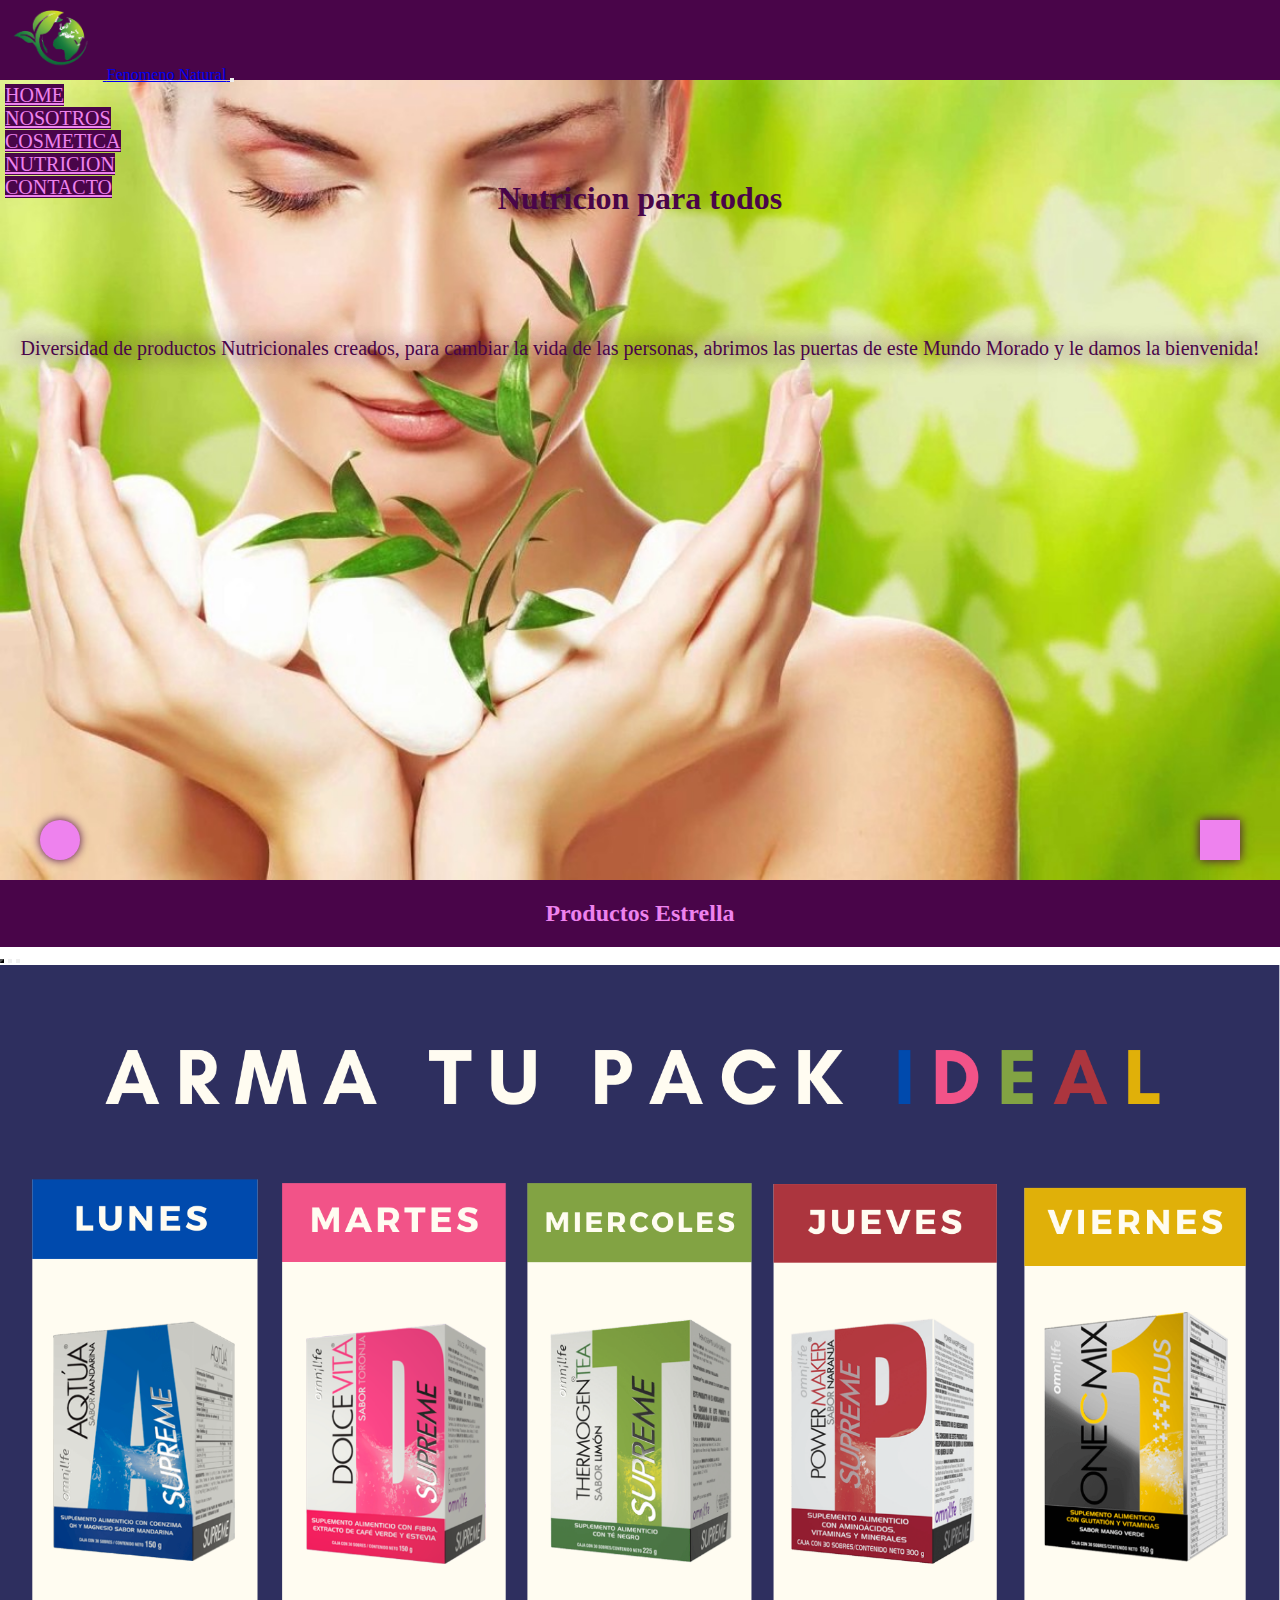
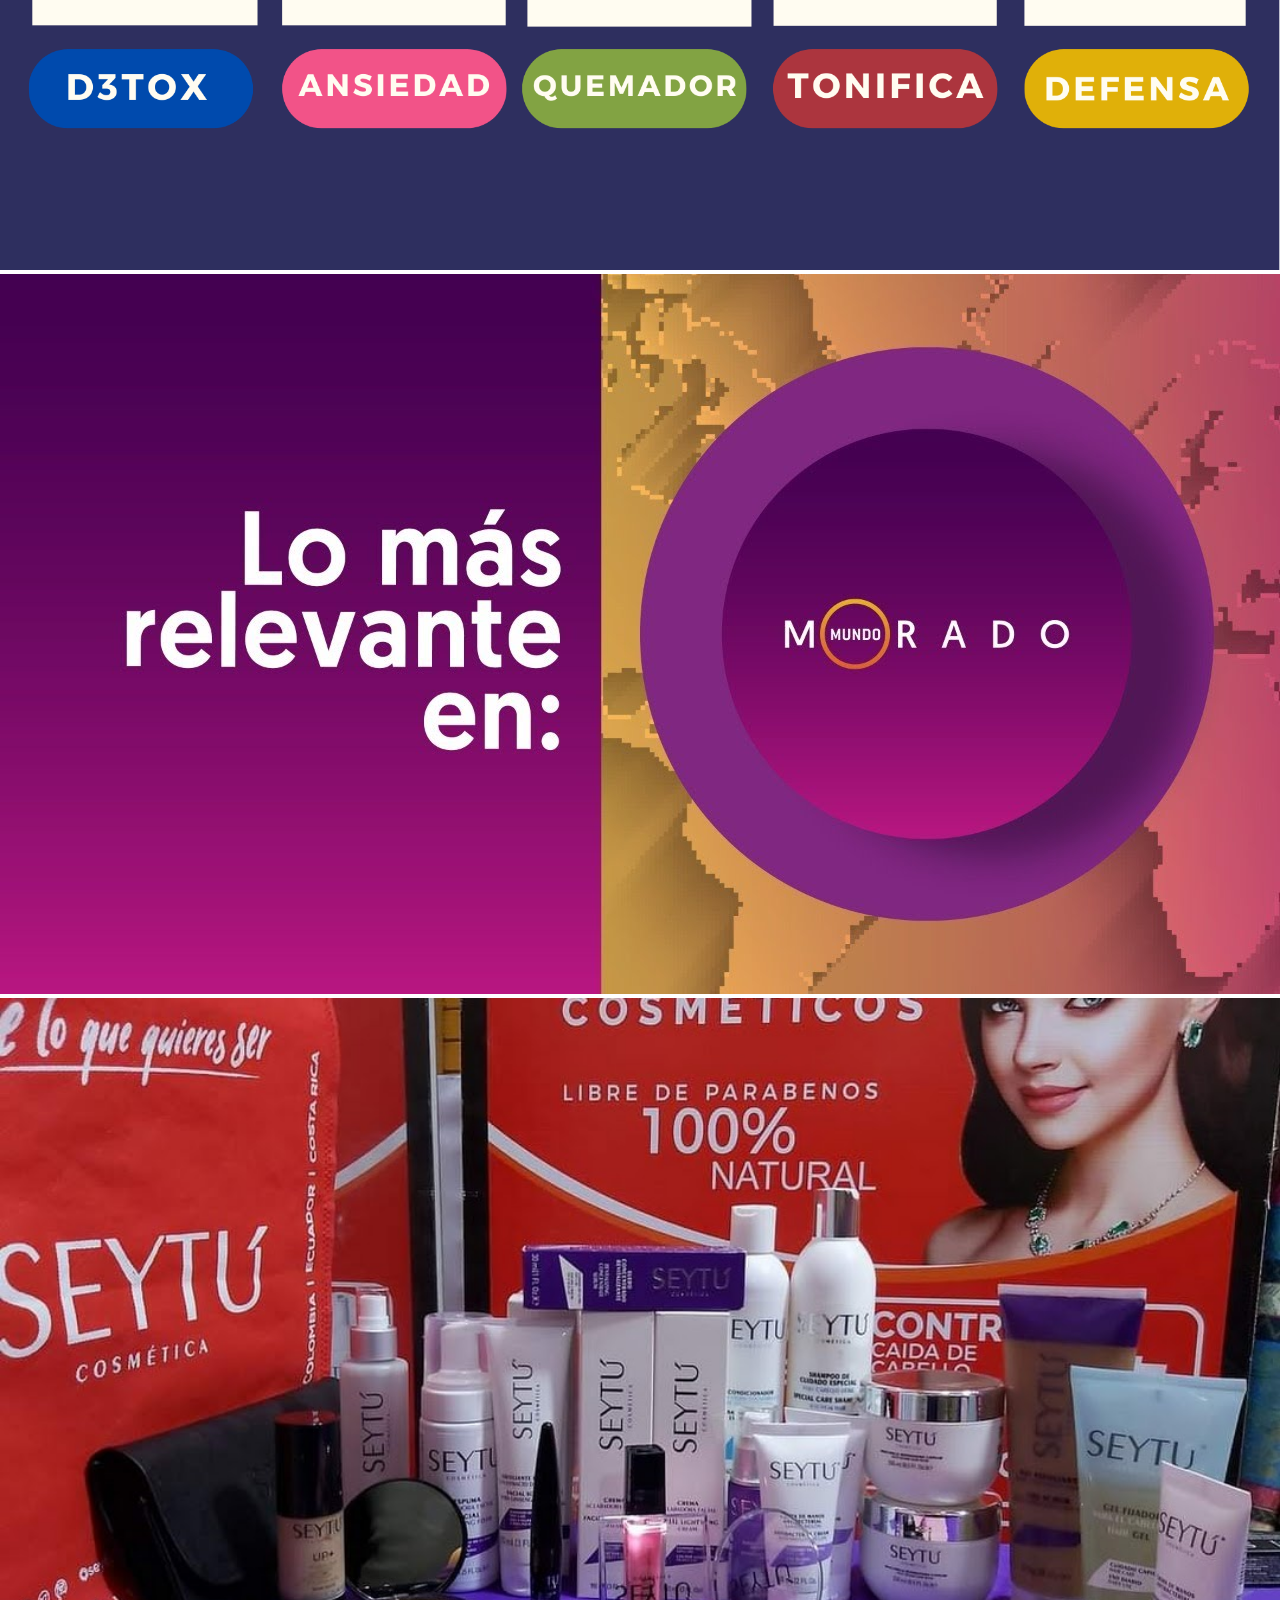
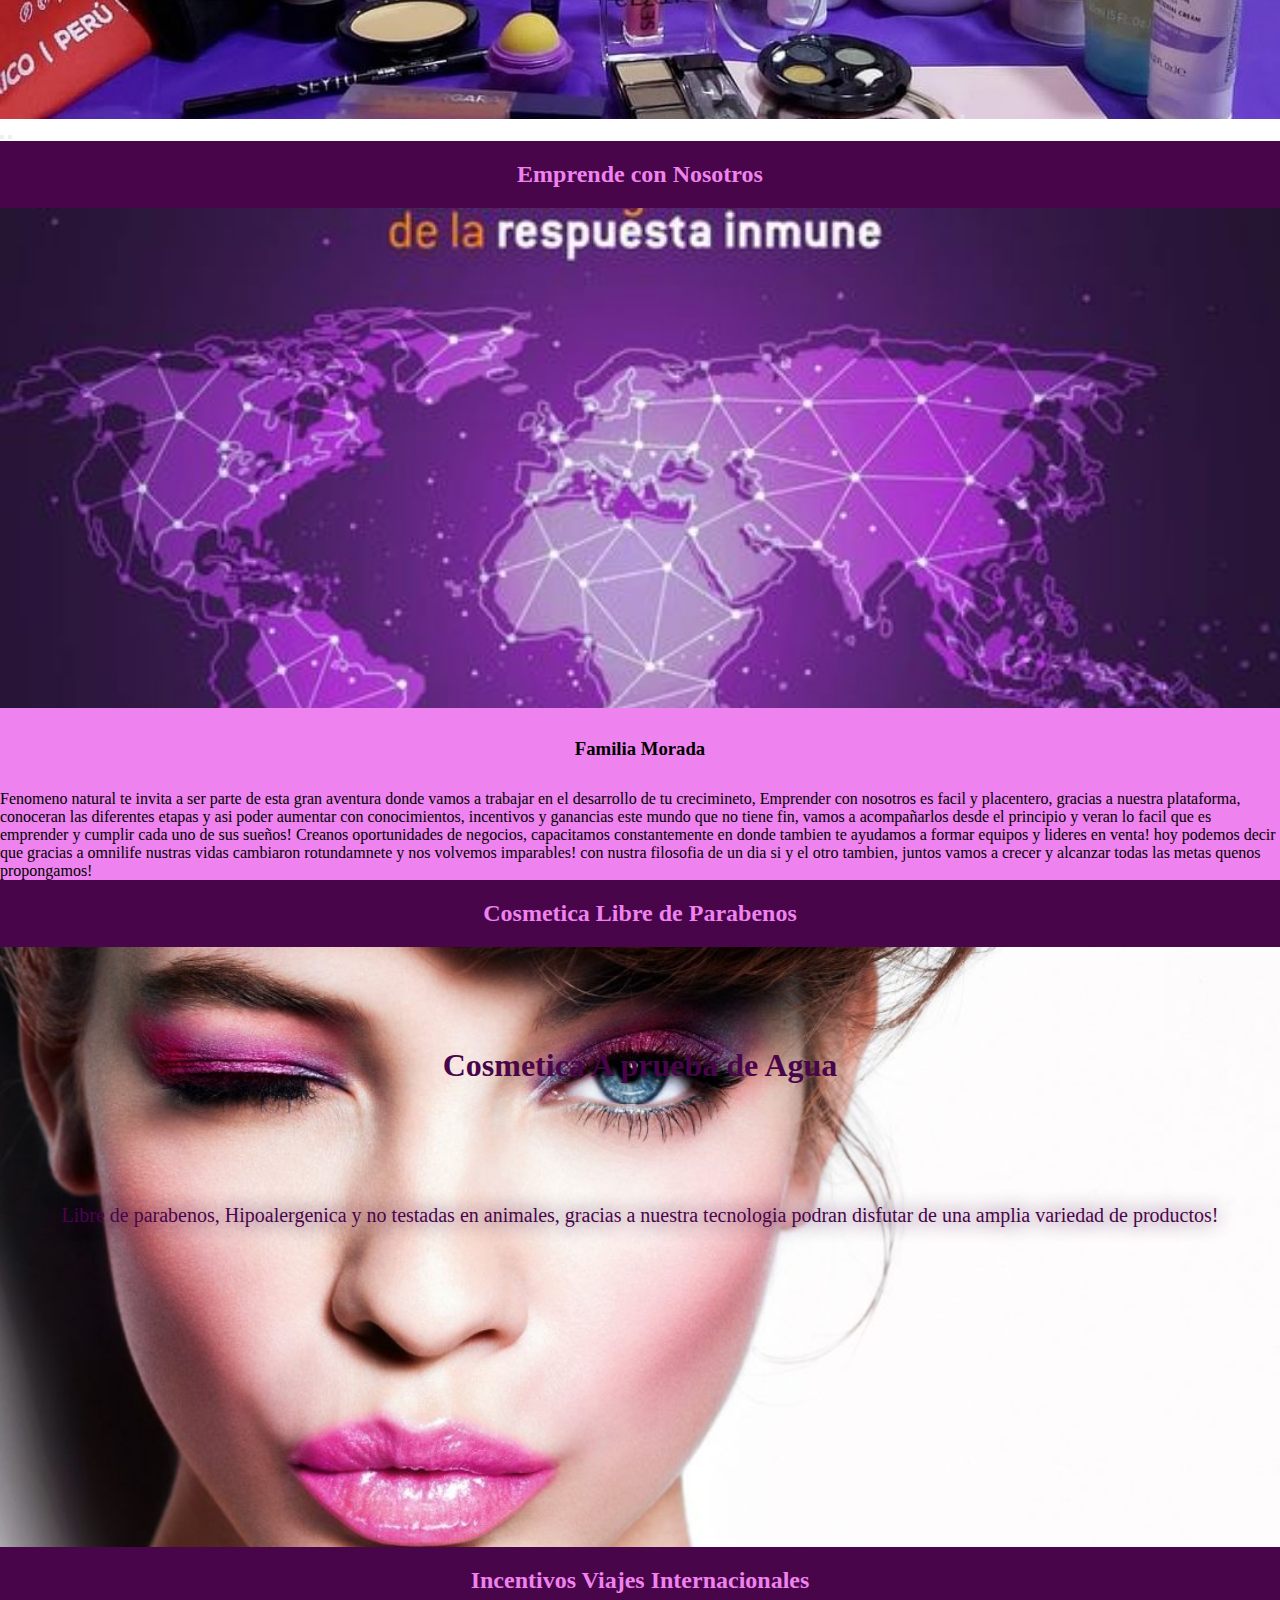
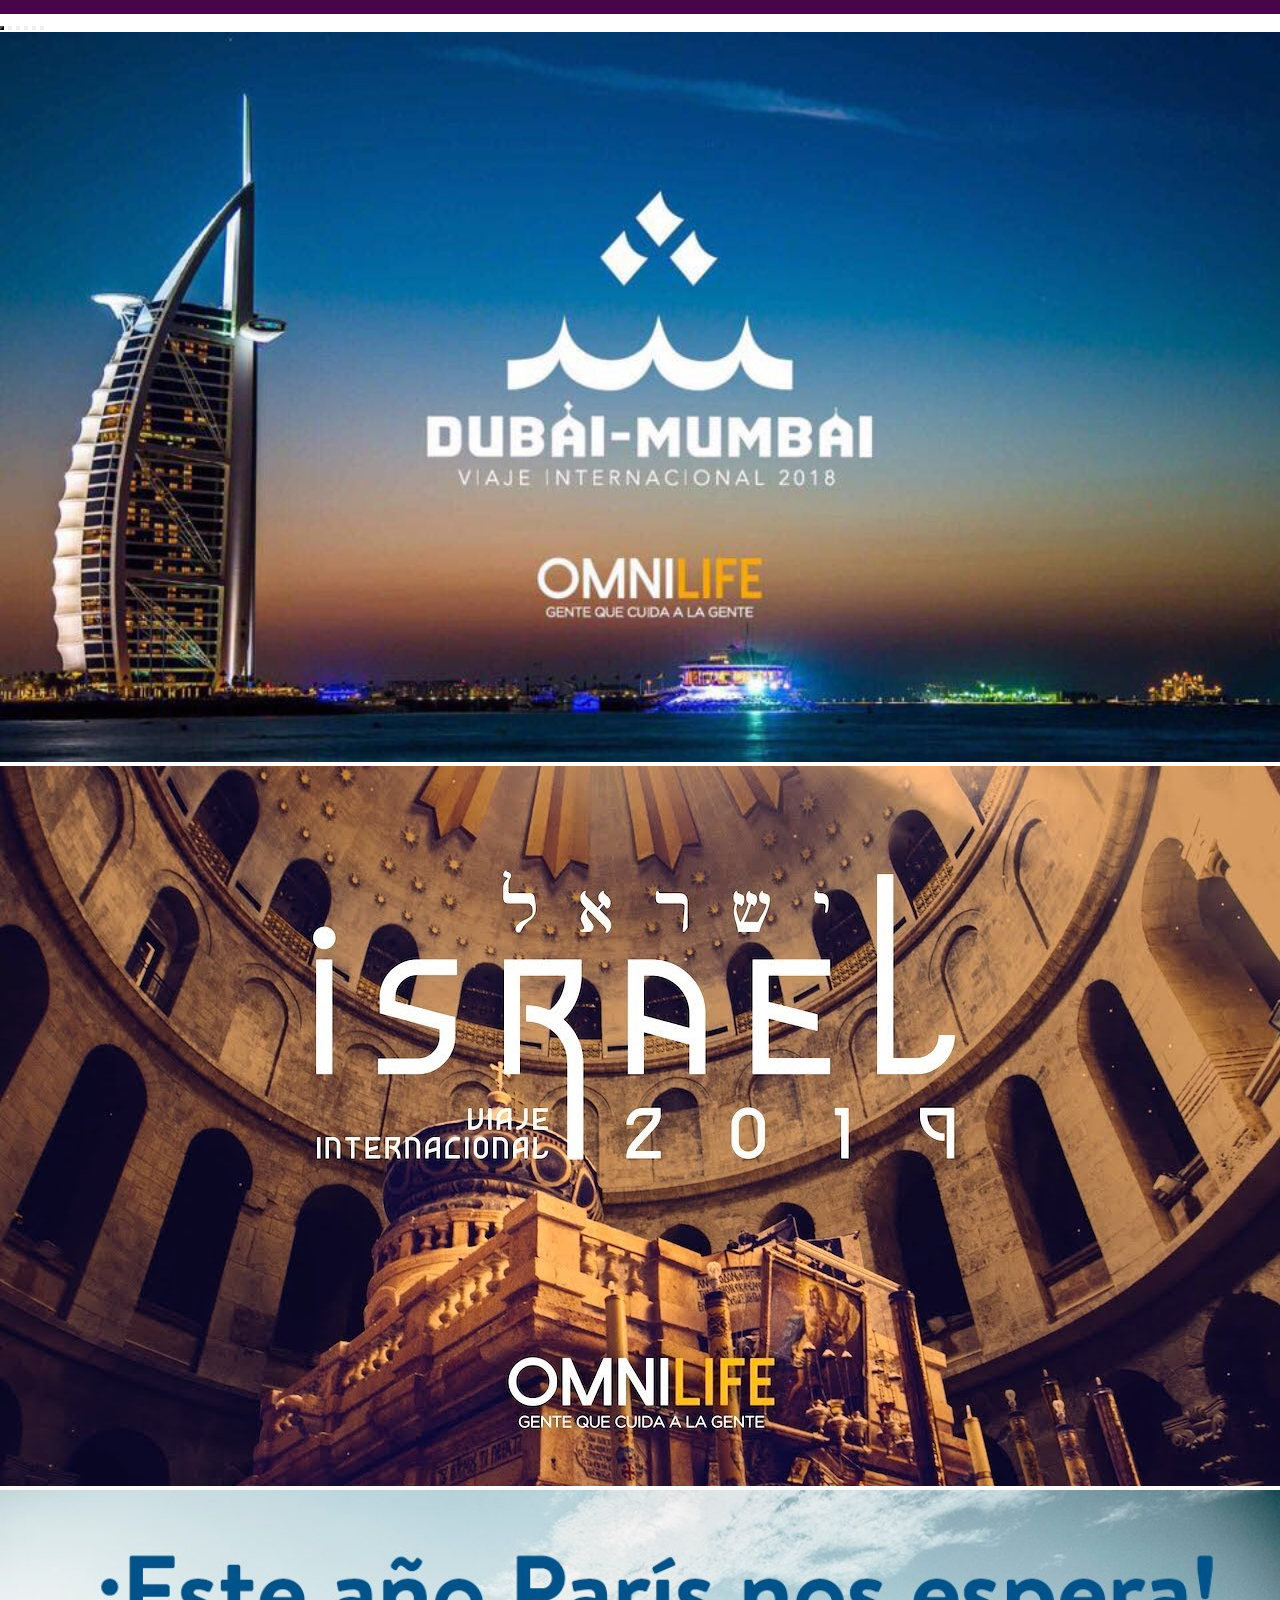
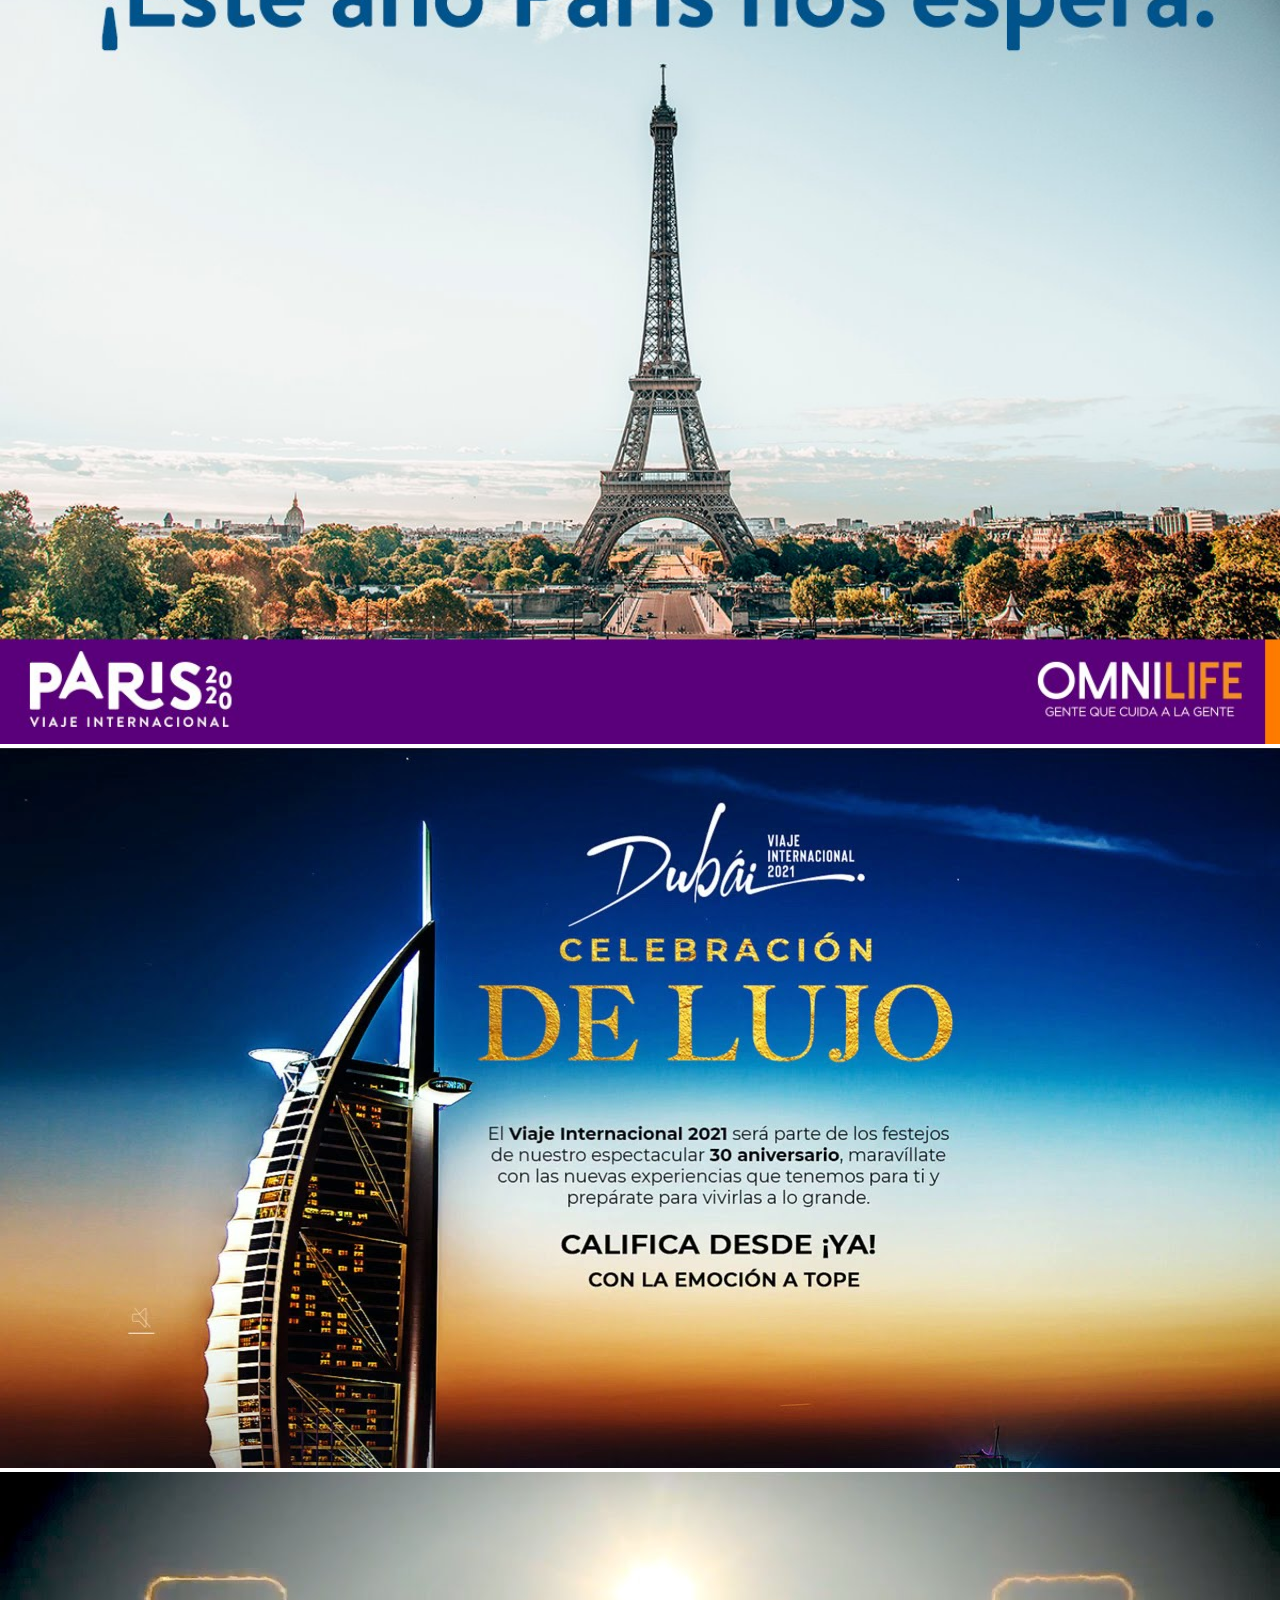
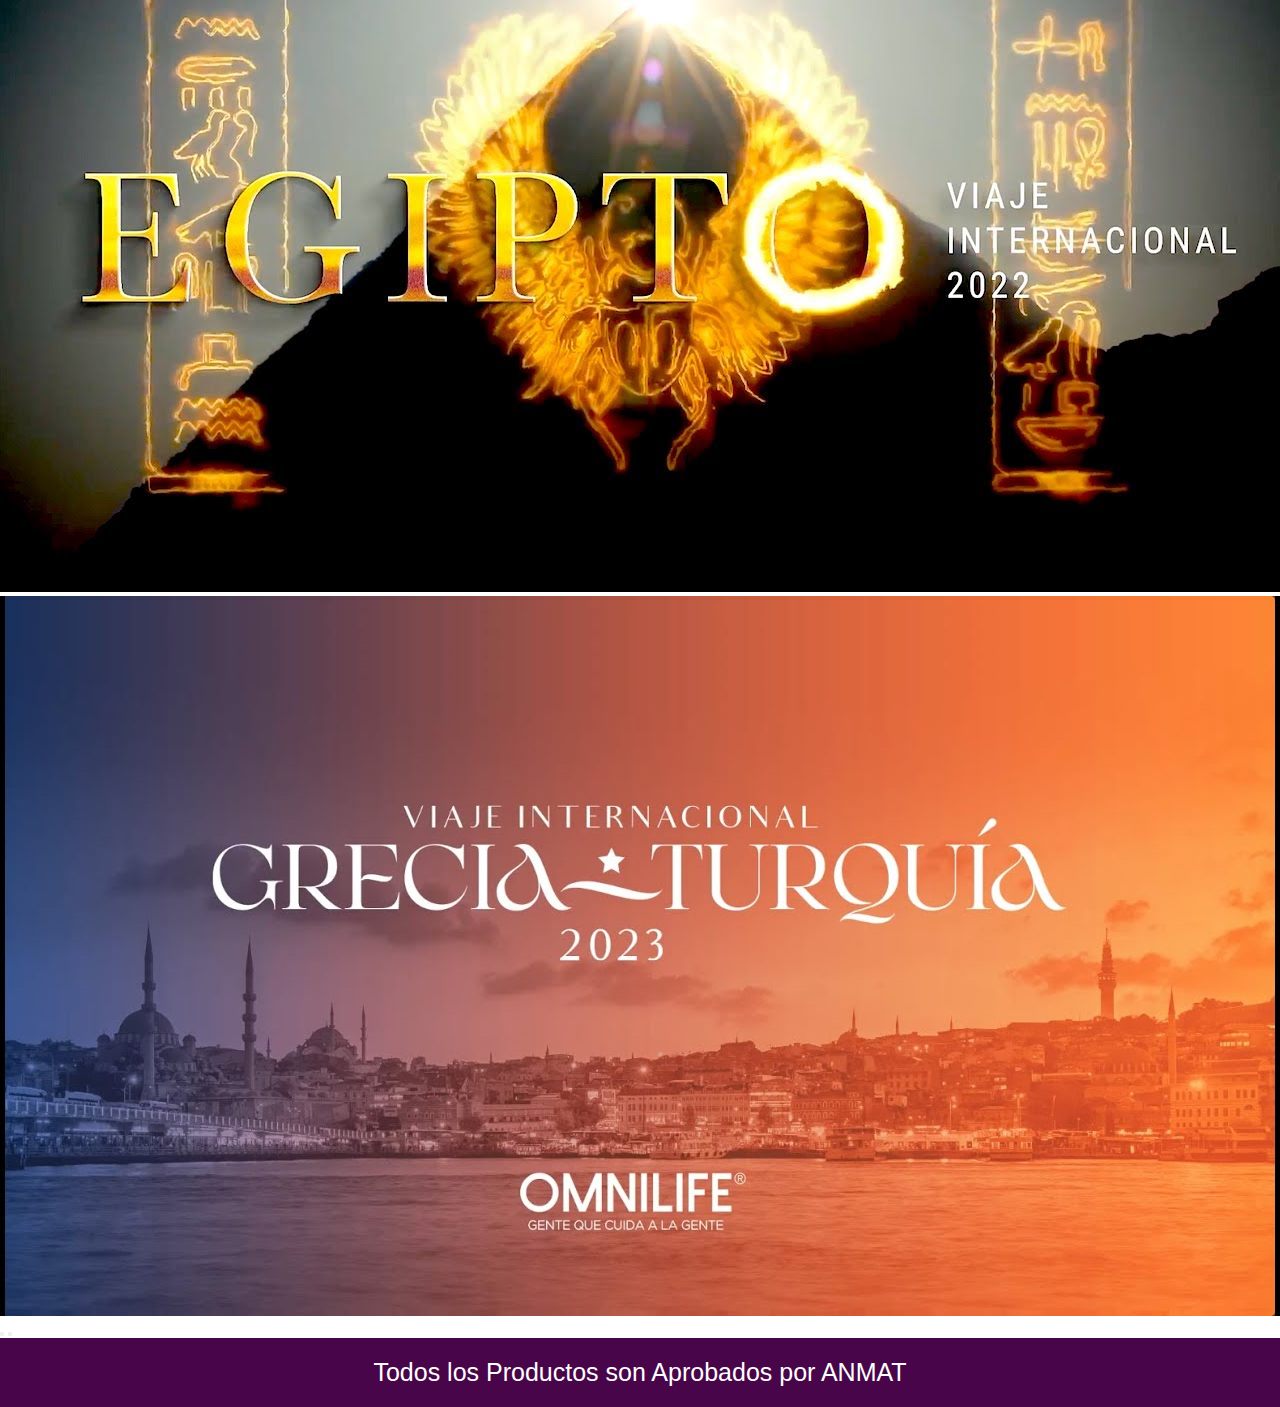
==== index.html @ 10ca6635 "creo mi primera version para la tercer entrega" ====
<!DOCTYPE html>
<html lang="es">
<head>
    <meta charset="UTF-8">
    <meta name="viewport" content="width=device-width, initial-scale=1.0">
    <link rel="shortcut icon" href="img/mundo fn.png" type="image/x-icon">
    <link rel="stylesheet" href="https://cdnjs.cloudflare.com/ajax/libs/font-awesome/6.4.2/css/all.min.css" integrity="sha512-z3gLpd7yknf1YoNbCzqRKc4qyor8gaKU1qmn+CShxbuBusANI9QpRohGBreCFkKxLhei6S9CQXFEbbKuqLg0DA==" crossorigin="anonymous" referrerpolicy="no-referrer" />
    <link href="https://cdn.jsdelivr.net/npm/bootstrap@5.1.3/dist/css/bootstrap.min.css" rel="stylesheet" integrity="sha384-1BmE4kWBq78iYhFldvKuhfTAU6auU8tT94WrHftjDbrCEXSU1oBoqyl2QvZ6jIW3" crossorigin="anonymous">
    <link rel="stylesheet" href="estilos.css">
    <title>Fenomeno Natural</title> 
</head>

<body>
    <nav class="navbar navbar-expand-sm navbar-dark">
        <div class="container-fluid">
              <a class="navbar-brand" href="#">
                <img src="img/mundo fn.png" alt="verde"   
                class="img-navbar">
                <span>Fenomeno Natural</span>
              </a>  
              <button class="navbar-toggler" type="button" 
              data-bs-toggle="collapse" 
              data-bs-target="#collapsibleNavbar">
                <span class="navbar-toggler-icon"></span>
              </button>
              <div class="collapse navbar-collapse
              justify-content-end" id="collapsibleNavbar">
                <ul class="navbar-nav">
                  <li class="nav-item">
                    <a class="nav-link" href="#">Home</a>
                  </li>
                  <li class="nav-item">
                    <a class="nav-link" href="pages/nosotros.html">Nosotros</a>
                  </li>
                  <li class="nav-item">
                    <a class="nav-link" href="pages/cosmetica.html">Cosmetica</a>
                  </li>
                  <li class="nav-item">
                    <a class="nav-link" href="pages/nutricion.html">Nutricion</a>
                  </li>
                  <li class="nav-item">
                    <a class="nav-link" href="pages/contacto.html">Contacto</a>
                  </li>
                </ul>
              </div>
              <div class="carrito">
                <i class="fa-solid fa-cart-arrow-down"></i>
              </div>
        </div>
    </nav> 

          <div class="jumbotron p-5 rounded">
            <h1>Nutricion para todos</h1>
            <p>Diversidad de productos Nutricionales creados, para cambiar la vida de las personas, abrimos las puertas de este Mundo Morado y le damos la bienvenida! </p>
          </div>

          <h2>Productos Estrella</h2>

    <div class="sec">
      <!-- Carousel -->
    <div id="demo" class="carousel slide" data-bs-ride="carousel">

            <!-- Indicators/dots -->
    <div class="carousel-indicators">
      <button type="button" data-bs-target="#demo" data-bs-slide-to="0" class="active"></button>
      <button type="button" data-bs-target="#demo" data-bs-slide-to="1"></button>
      <button type="button" data-bs-target="#demo" data-bs-slide-to="2"></button>
    </div>

  <!-- The slideshow/carousel -->
  <div class="carousel-inner">
    <div class="carousel-item active">
      <img src="/img/arma tu pack ideal.png" alt="Natural" class="d-block w-100">
    </div>
    <div class="carousel-item">
      <img src="/img/lo mas relevante morado.jpg" alt="Cosmetica" class="d-block w-100">
    </div>
    <div class="carousel-item">
      <img src="/img/productos de cosmetica.jpg" alt="libre" class="d-block w-100">
    </div>
  </div>

  <!-- Left and right controls/icons -->
  <button class="carousel-control-prev" type="button" data-bs-target="#demo" data-bs-slide="prev">
    <span class="carousel-control-prev-icon"></span>
  </button>
  <button class="carousel-control-next" type="button" data-bs-target="#demo" data-bs-slide="next">
    <span class="carousel-control-next-icon"></span>
  </button>
</div>

  <h2>Emprende con Nosotros</h2>
          
          <div class="container-fluid">
            <div class="row">
              <div class="nleft col-sm-6"></div>
              <div class="nright col-sm-6">
                <h3>Familia Morada</h3>
                <p>Fenomeno natural te invita a ser parte de esta gran aventura donde vamos a trabajar en el desarrollo de tu crecimineto, Emprender con nosotros es facil y placentero, gracias a nuestra plataforma, conoceran las diferentes etapas y asi poder aumentar con conocimientos, incentivos y ganancias este mundo que no tiene fin, vamos a acompañarlos desde el principio y veran lo facil que es emprender y cumplir cada uno de sus sueños! Creanos oportunidades de negocios, capacitamos constantemente en donde tambien te ayudamos a formar equipos y lideres en venta! hoy podemos decir que gracias a omnilife nustras vidas cambiaron rotundamnete y nos volvemos imparables! con nustra filosofia de un dia si y el otro tambien, juntos vamos a crecer y alcanzar todas las metas quenos propongamos! </p>
              </div>
            </div>
          </div>

          <h2>Cosmetica Libre de Parabenos</h2>

          <div class="jumbotron0 p-5 rounded">
            <h1>Cosmetica A prueba de Agua</h1>
            <p>Libre de parabenos, Hipoalergenica y no testadas en animales, gracias a nuestra tecnologia podran disfutar de una amplia variedad de productos!</p>
          </div>

          <h2>Incentivos Viajes Internacionales</h2>

          <div class="sec1">
            <!-- Carousel -->
          <div id="demo" class="carousel slide" data-bs-ride="carousel">
      
                  <!-- Indicators/dots -->
          <div class="carousel-indicators">
            <button type="button" data-bs-target="#demo" data-bs-slide-to="0" class="active"></button>
            <button type="button" data-bs-target="#demo" data-bs-slide-to="1"></button>
            <button type="button" data-bs-target="#demo" data-bs-slide-to="2"></button>
            <button type="button" data-bs-target="#demo" data-bs-slide-to="3"></button>
            <button type="button" data-bs-target="#demo" data-bs-slide-to="4"></button>
            <button type="button" data-bs-target="#demo" data-bs-slide-to="5"></button>
          </div>
      
        <!-- The slideshow/carousel -->
        <div class="carousel-inner">
          <div class="carousel-item active">
            <img src="/img/numbai 2018.jpg" alt="Numbai 2018" class="d-block w-100">
          </div>
          <div class="carousel-item">
            <img src="/img/israel 2019.jpg" alt="Cosmetica" class="d-block w-100">
          </div>
          <div class="carousel-item">
            <img src="/img/paris.jpg" alt="libre" class="d-block w-100">
          </div>
          <div class="carousel-item">
            <img src="/img/dubai 2021.jpg" alt="libre" class="d-block w-100">
          </div>
          <div class="carousel-item">
            <img src="/img/egipto 2022.jpg" alt="libre" class="d-block w-100">
          </div>
          <div class="carousel-item">
            <img src="/img/grecia turquia 2023.jpg" alt="Numbai 2018" class="d-block w-100">
        </div>
      
        <!-- Left and right controls/icons -->
        <button class="carousel-control-prev" type="button" data-bs-target="#demo" data-bs-slide="prev">
          <span class="carousel-control-prev-icon"></span>
        </button>
        <button class="carousel-control-next" type="button" data-bs-target="#demo" data-bs-slide="next">
          <span class="carousel-control-next-icon"></span>
        </button>
      </div>

          <footer class="container-fluid">
            <div class="row">
              <div class="col-sm-12">
                <p>Todos los Productos son Aprobados por ANMAT</p>
                <a href=""><i class="fa-brands fa-facebook"></i></a>
                <a href=""><i class="fa-brands fa-instagram"></i></a>
                <a href=""><i class="fa-brands fa-twitter"></i></a>
              </div>
            </div>
          </footer>

        <a class="what" href="">
            <i class="fa-brands fa-whatsapp"></i>
        </a>
    
        <a href="#" class="subir">
            <i class="fa-solid fa-chevron-up"></i>
        </a>


    <script src="https://cdn.jsdelivr.net/npm/@popperjs/core@2.10.2/dist/umd/popper.min.js" integrity="sha384-7+zCNj/IqJ95wo16oMtfsKbZ9ccEh31eOz1HGyDuCQ6wgnyJNSYdrPa03rtR1zdB" crossorigin="anonymous"></script>
      <script src="https://cdn.jsdelivr.net/npm/bootstrap@5.1.3/dist/js/bootstrap.min.js" integrity="sha384-QJHtvGhmr9XOIpI6YVutG+2QOK9T+ZnN4kzFN1RtK3zEFEIsxhlmWl5/YESvpZ13" crossorigin="anonymous">
    </script>

</body>
</html>
---- estilos.css ----
* {
  margin: 0;
  padding: 0;
  box-sizing: border-box;
}

.navbar {
  height: 80px;
  background-color: rgb(73, 5, 73);
}

.img-navbar {
  height: 80px;
}

.nav-link {
  background-color: rgb(73, 5, 73);
  font-size: 20px !important;
  text-transform: uppercase !important;
  margin-left: 5px !important;
  color: violet !important;
}

.nav-link:hover {
  color: rgb(12, 197, 12) !important;
}

.toggler-icon {
  background-color: yellowgreen;
}

.carrito i {
  color: rgb(12, 197, 12);
}

.jumbotron {
  background-image: url(img/fondo\ de\ pagina\ web.jpg);
  background-size: cover;
  height: 800px;
}

.jumbotron p {
  color: rgb(73, 5, 73);
  font-size: 20px;
  text-shadow: 0 0 20px;
  text-align: center;
}

.carousel-inner img {
  width: 100%;
  height: 100%;
}

.sec {
  width: 100%;
}

.carousel-indicators li {
  width: 20px;
  height: 20px;
  background-color: #999;
  border: 1px solid #ccc;
  border-radius: 50%;
  margin: 0 5px;
  cursor: pointer;
  transition: background-color 0.3s ease;
}

.carousel-indicators .active {
  background-color: violet;
}

.carousel-indicators li:hover {
  background-color: #0056b3;
}

.carousel-control-prev-icon:hover {
  transform: scale(2);
  transition: all 0.5s;
}

.carousel-control-next-icon:hover {
  transform: scale(2);
  transition: all 0.5s;
}

.jumbotron0 {
  background-image: url(img/portada\ home2.jpg);
  background-position: center;
  background-size: cover;
  height: 600px;
}

.jumbotron0 p {
  color: rgb(73, 5, 73);
  font-size: 20px;
  text-shadow: 0 0 20px;
  text-align: center;
}

.jumbotron1 {
  background-image: url(img/portada\ nosotros.jpg);
  background-position: center;
  background-size: cover;
  height: 800px;
}

.jumbotron1 p {
  color: violet;
  font-size: 20px;
  text-shadow: 0 0 20px;
  text-align: center;
}

.jumbotron2 {
  background-image: url(img/portada\ cosmetica.jpg);
  background-position: center;
  background-size: cover;
  height: 800px;
}

.jumbotron2 h1 {
  color: cornsilk;
}

.jumbotron2 p {
  color: violet;
  font-size: 20px;
  text-shadow: 0 0 20px;
  text-align: center;
  justify-content: center;
}

.card-container {
  display: flex;
  flex-wrap: wrap;
  align-items: center;
  justify-content: center;
  height: 100%;
  background-color: violet;
}

.card {
  background-color: transparent;
  position: relative;
  width: 300px;
  height: 350px;
  margin: 20px;
  cursor: pointer;
  perspective: 1000px;
}

.card .face {
  position: absolute;
  width: 100%;
  height: 100%;
  backface-visibility: hidden;
  border-radius: 10px;
  overflow: hidden;
  transition: 0.8s;
}

.card .front {
  transform: perspective(600px) rotateY(0deg);
  box-shadow: 0 10px 10px rgb(73, 5, 73);
}

.card .front img {
  position: absolute;
  width: 100%;
  height: 100%;
  -o-object-fit: cover;
     object-fit: cover;
}

.card .front h3 {
  position: absolute;
  bottom: 0;
  width: 100%;
  height: 45px;
  line-height: 0;
  color: violet;
  background: rgba(0, 0, 0, 0.2);
  text-align: center;
}

.card .back {
  transform: perspective(600px) rotateY(180deg);
  background: rgb(3, 35, 54);
  padding: 15px;
  color: #f3f3f3;
  display: flex;
  flex-direction: column;
  justify-content: space-between;
  text-align: center;
  box-shadow: 0 5px 10px #000;
}

.card .back .link {
  border-top: solid 1px violet;
  height: 50px;
  line-height: 50px;
}

.card .back .link a {
  color: violet;
}

.card .back h3 {
  font-size: 30px;
  margin-top: 20px;
  letter-spacing: 2px;
}

.card .back p {
  letter-spacing: 1px;
}

.card:hover .front {
  transform: perspective(600px) rotateY(180deg);
}

.card:hover .back {
  transform: perspective(600px) rotateY(360deg);
}

.jumbotron3 {
  background-image: url(img/portada\ nutricion.jpg);
  background-position: center;
  background-size: cover;
  height: 800px;
}

.jumbotron3 p {
  color: whitesmoke;
  font-size: 20px;
  text-shadow: 0 0 20px;
  text-align: center;
}

.card-container1 {
  display: flex;
  flex-wrap: wrap;
  align-items: center;
  justify-content: center;
  height: 100%;
  background-color: violet;
}

.jumbotron4 {
  background-image: url(img/portada\ contacto.jpg);
  background-position: center;
  background-size: cover;
  height: 800px;
}

.formulario {
  width: 400px;
  margin: 20px auto;
  padding: 20px;
  border: 1px solid #ccc;
  border-radius: 5px;
  background-color: #f5f5f5;
}

label {
  display: block;
  margin-bottom: 5px;
}

input[type=text],
input[type=email],
textarea {
  width: 100%;
  padding: 8px;
  margin-bottom: 10px;
  border: 1px solid #ccc;
  border-radius: 3px;
}

button[type=submit] {
  background-color: rgb(73, 5, 73);
  color: #fff;
  padding: 10px 20px;
  border: none;
  border-radius: 3px;
  cursor: pointer;
}

button[type=submit]:hover {
  background-color: violet;
}

h1 {
  color: rgb(73, 5, 73);
  text-align: center;
  margin-bottom: 20px;
  padding: 100px;
}

h2 {
  background-color: rgb(73, 5, 73);
  color: violet;
  text-align: center;
  padding: 20px;
  margin-bottom: 0;
}

h3 {
  text-align: center;
  padding: 30px;
}

.nleft {
  background-image: url(img/mundo\ morado.jpg);
  flex-wrap: wrap;
  background-position: center;
  background-size: cover;
  height: 500px;
}

.nright {
  background-color: violet;
}

footer {
  background-color: rgb(73, 5, 73);
  color: #fff;
  text-align: center;
  padding: 20px;
  width: 100%;
  font-size: 25px;
  font-family: Verdana, Geneva, Tahoma, sans-serif;
  position: absolute;
}

footer a {
  color: violet;
}

footer a:hover {
  color: rgb(12, 197, 12);
}

.redes {
  color: greenyellow;
  font-size: 50px;
  letter-spacing: 15px;
}

.what {
  height: 40px;
  width: 40px;
  background-color: violet;
  color: rgb(73, 5, 73);
  position: fixed;
  left: 40px;
  bottom: 40px;
  text-align: center;
  font-size: 30px;
  line-height: 40px;
  box-shadow: 0 0 10px;
  border-radius: 50%;
}

.subir {
  height: 40px;
  width: 40px;
  background-color: violet;
  color: rgb(73, 5, 73);
  position: fixed;
  right: 40px;
  bottom: 40px;
  font-size: 25px;
  line-height: 40px;
  text-align: center;
  box-shadow: 0 0 10px rgb(73, 5, 73);
}

@media only screen and (min-width: 0) and (max-width: 576px) {
  .navbar-collapse {
    background-color: green;
    display: flex;
    justify-content: center !important;
  }
}/*# sourceMappingURL=estilos.css.map */
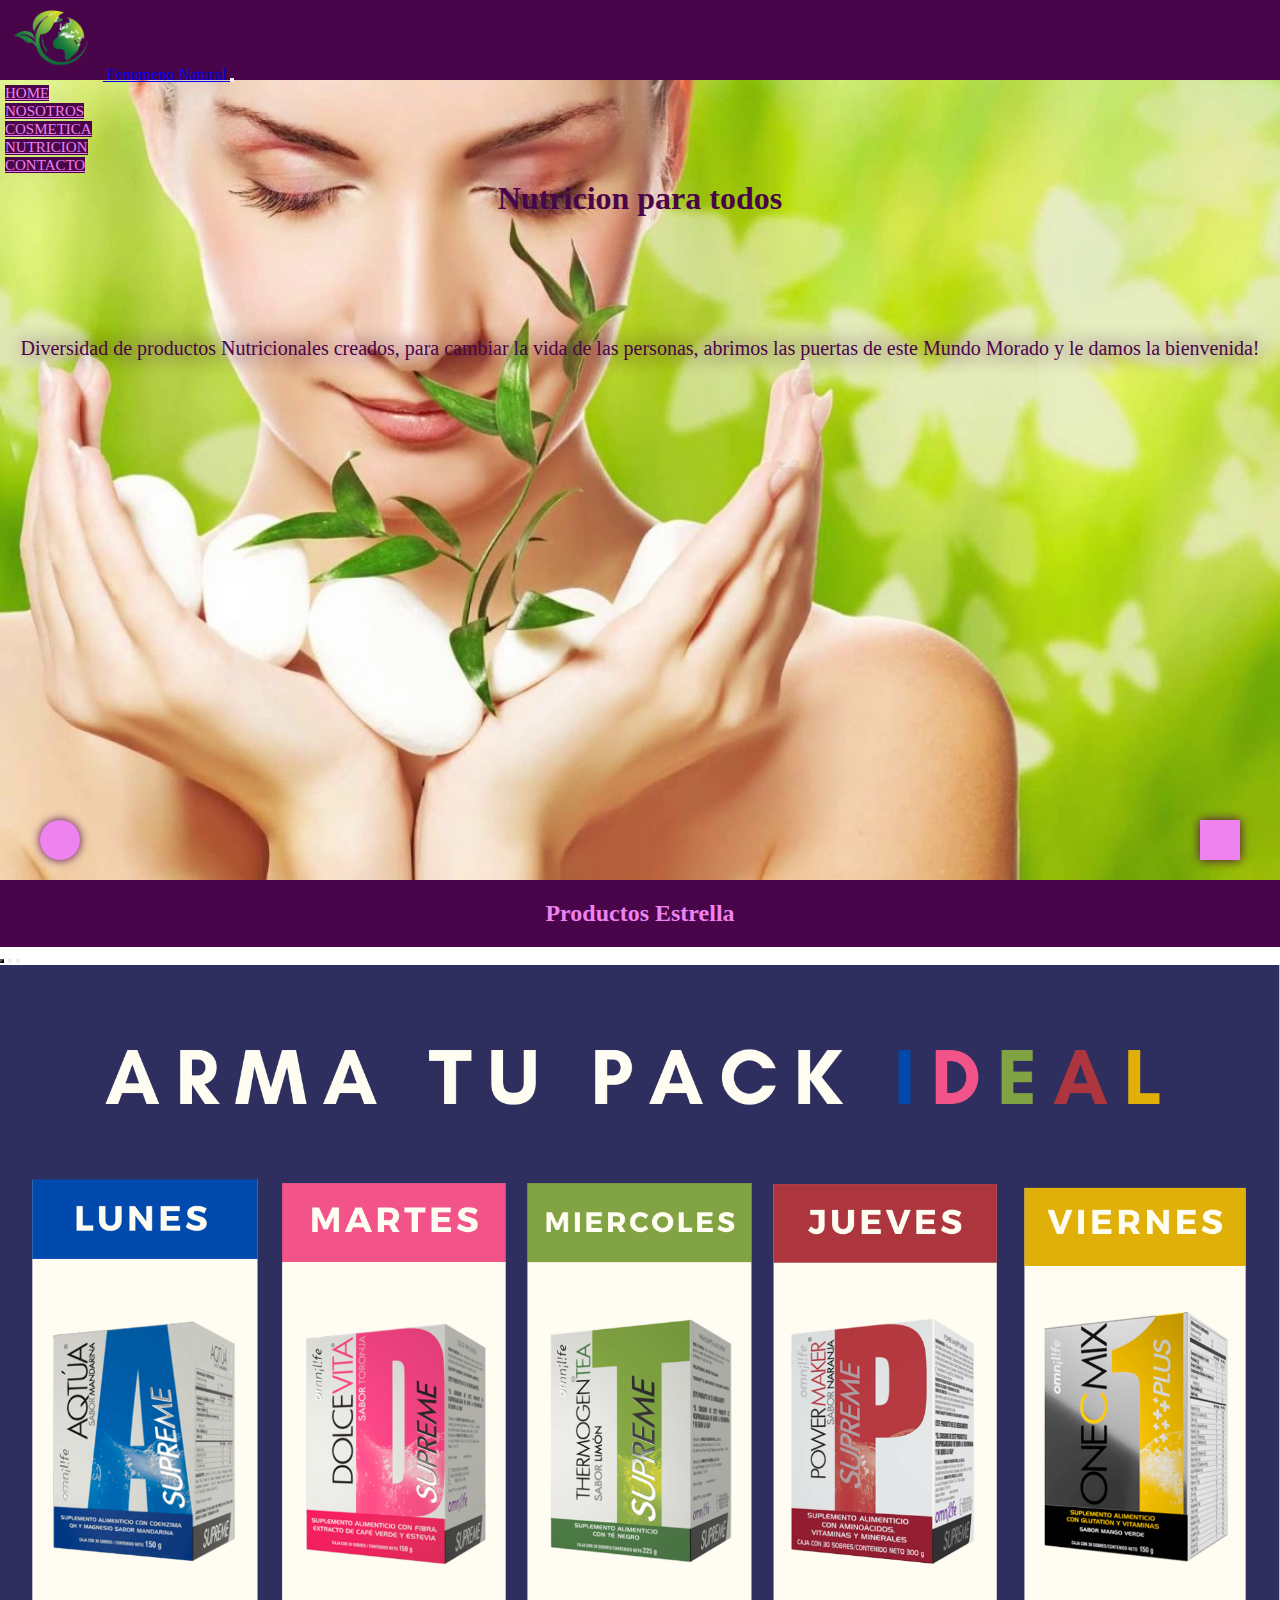
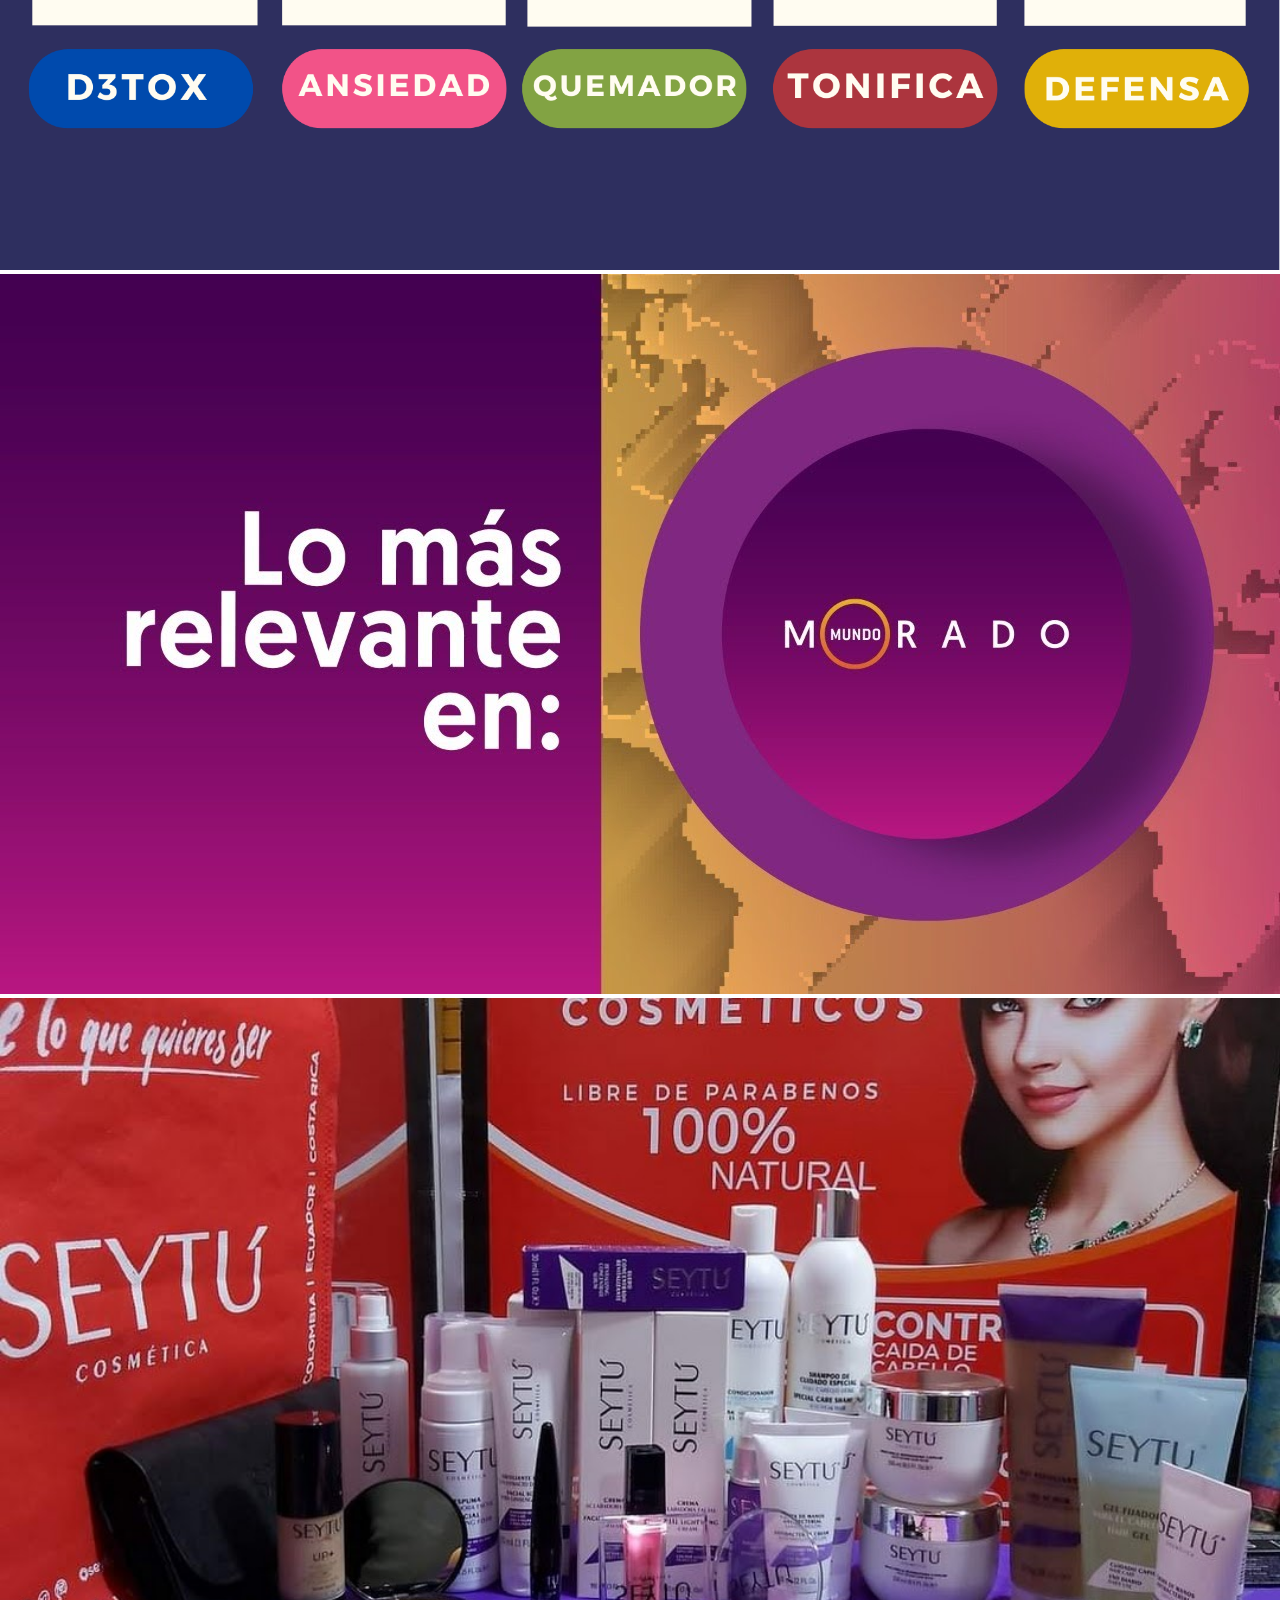
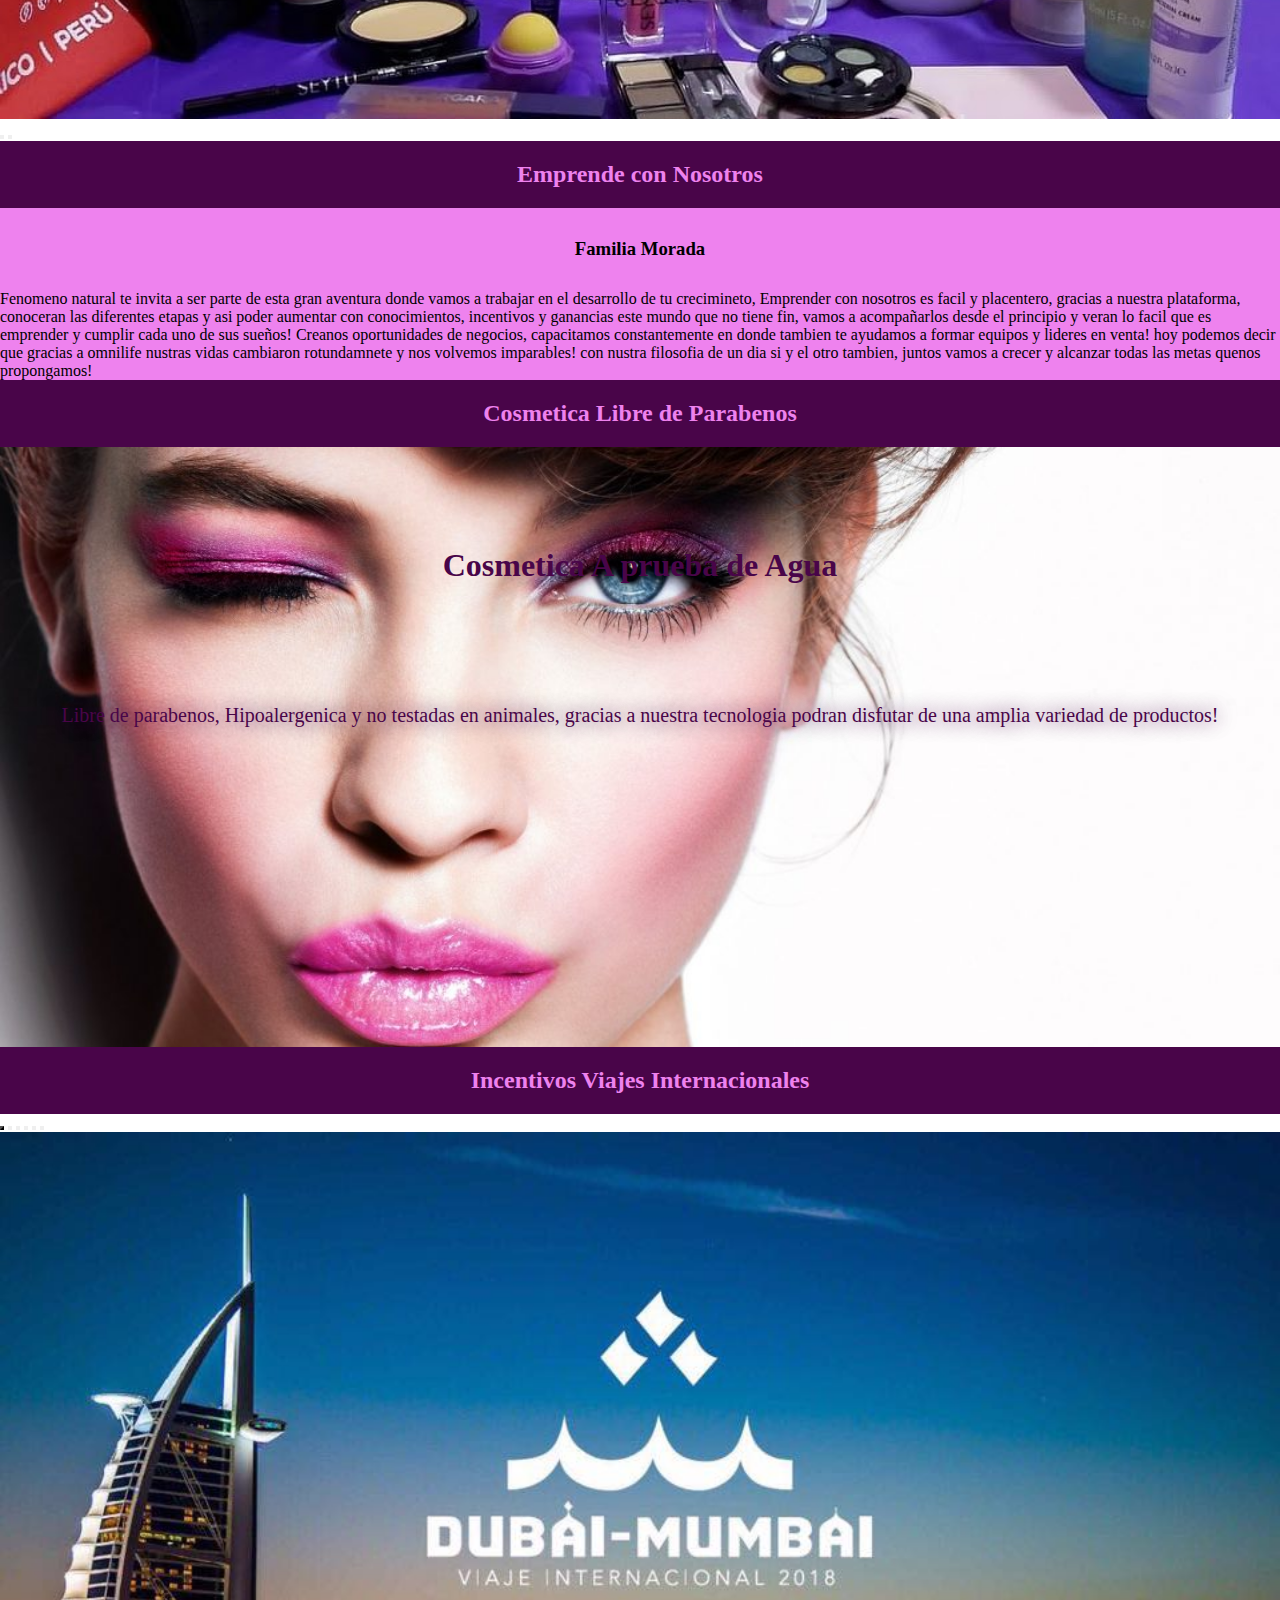
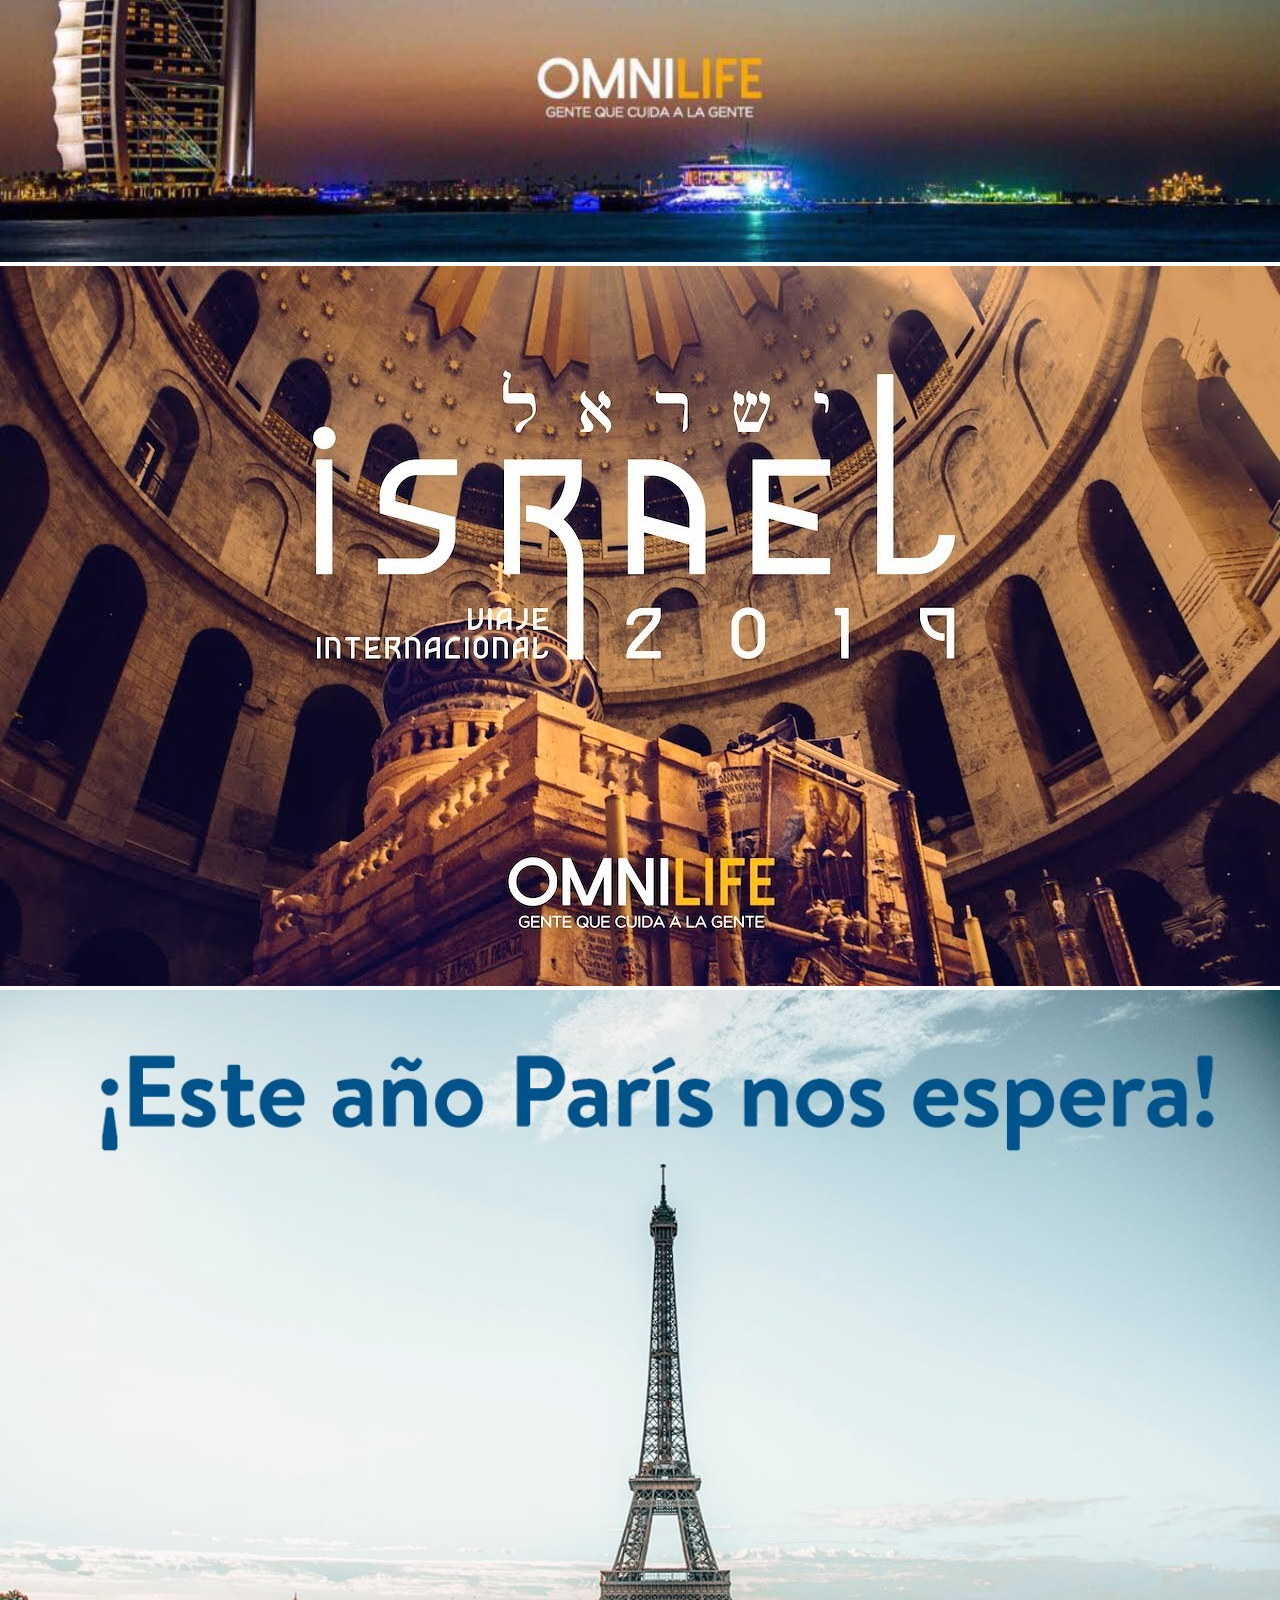
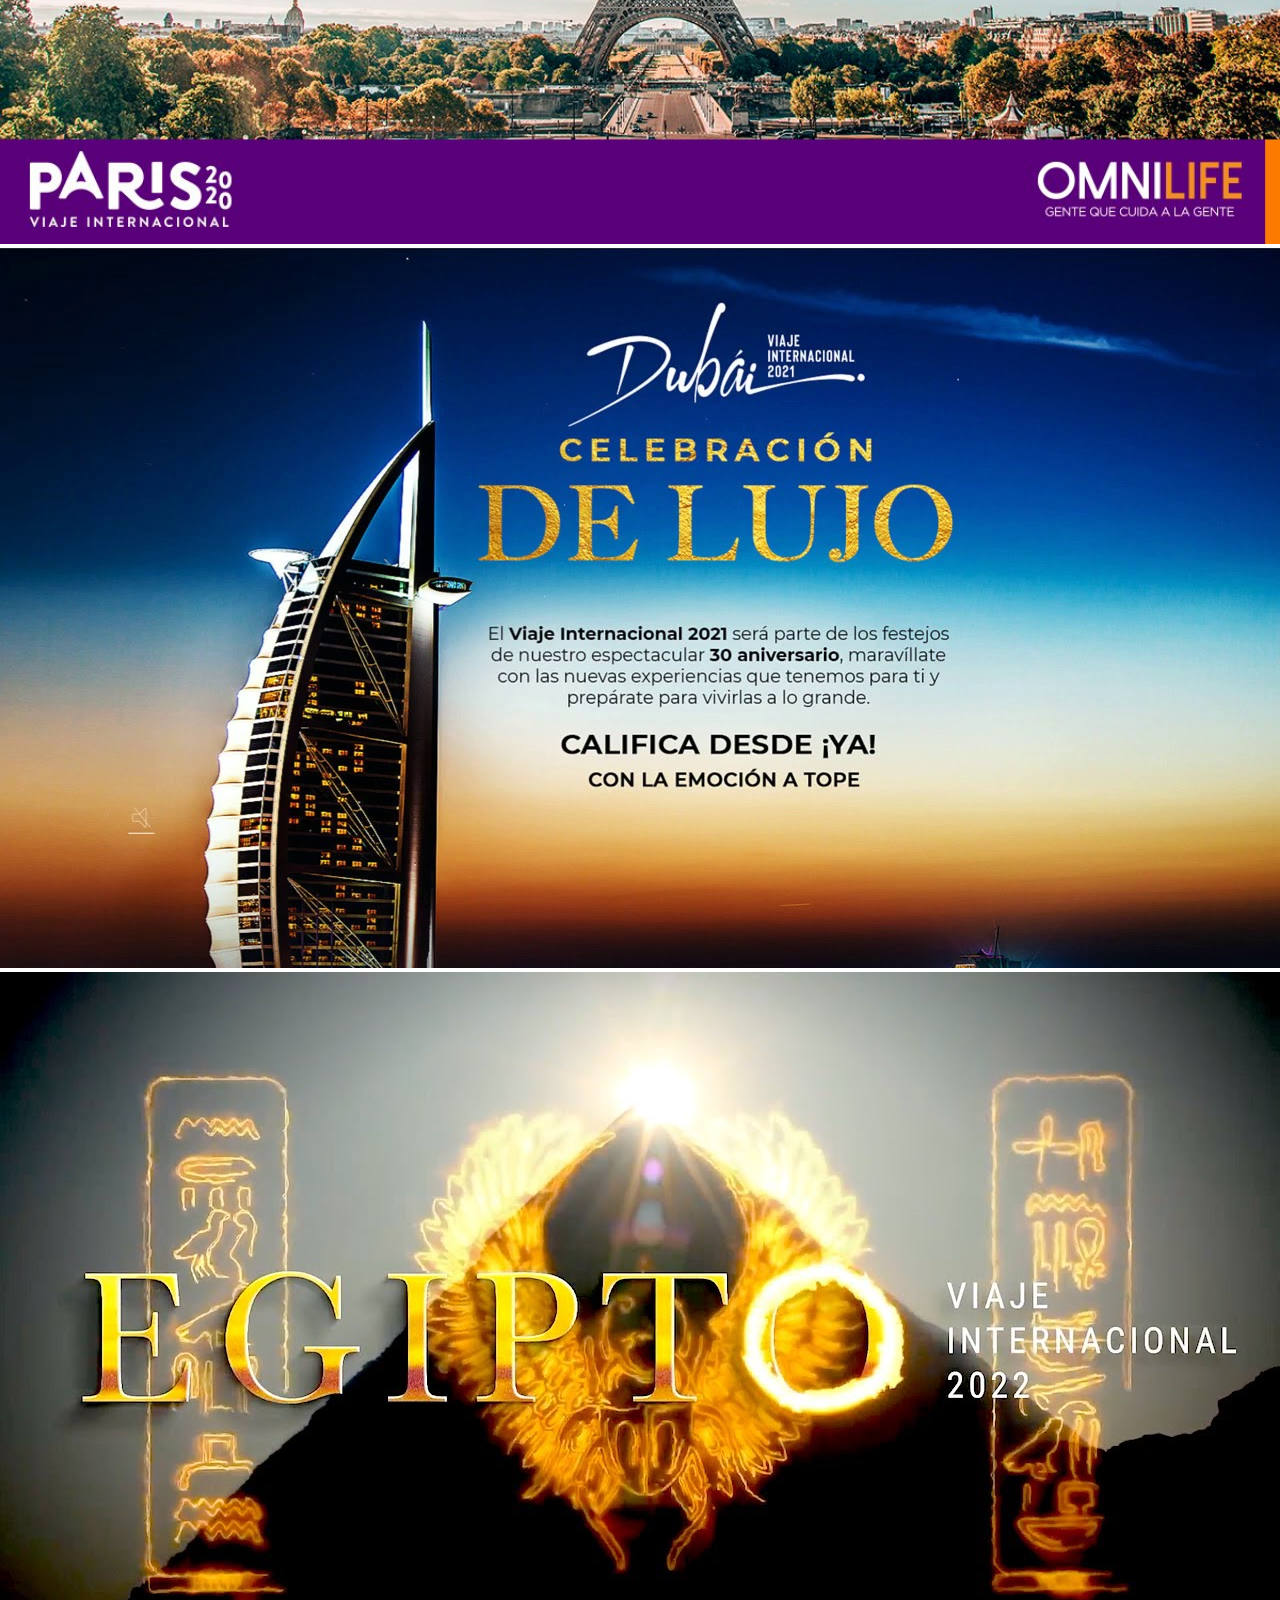
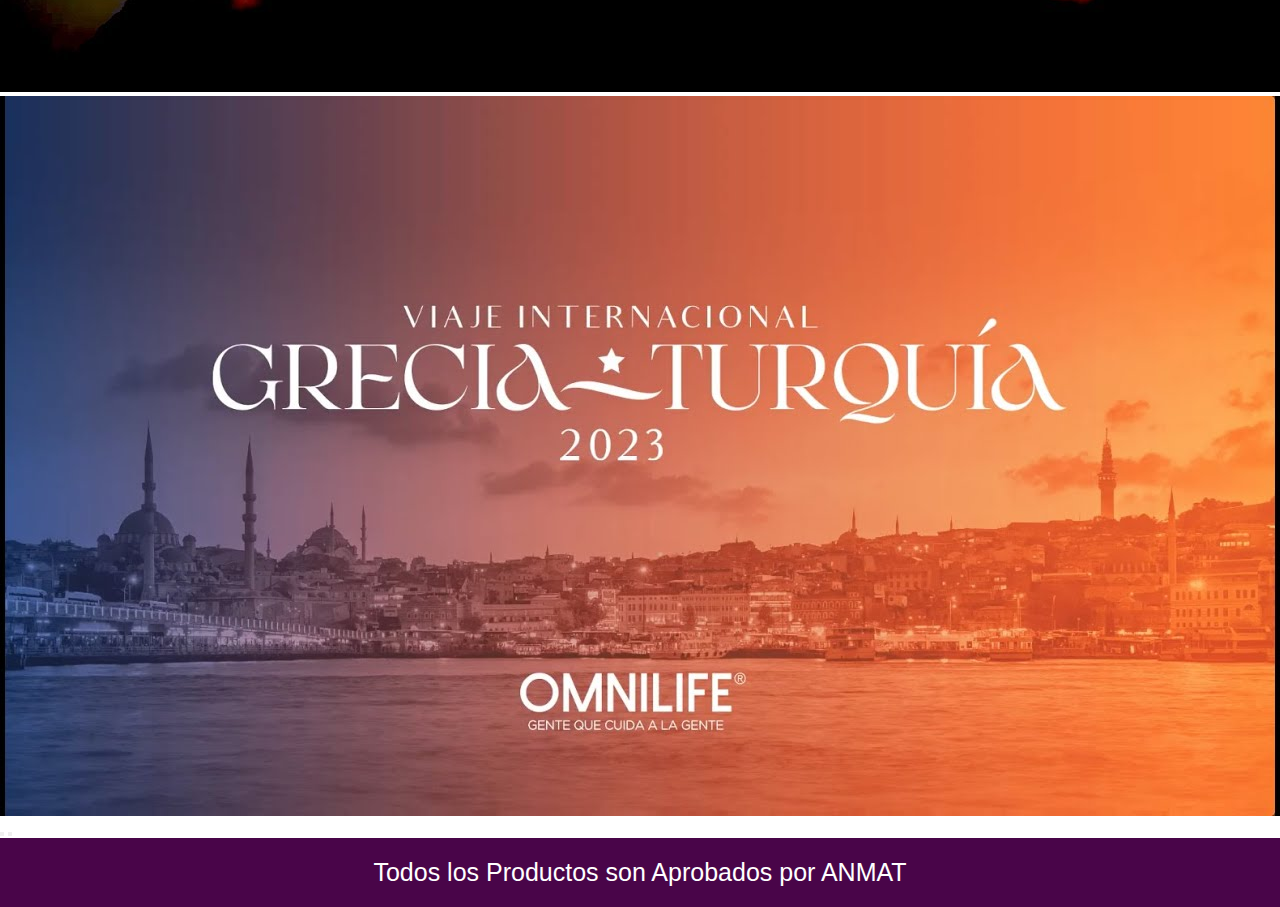
==== commit d490feb1: "comienzo de entrega final" ====
--- a/index.html
+++ b/index.html
@@ -11,13 +11,13 @@
 </head>
 
 <body>
-    <nav class="navbar navbar-expand-sm navbar-dark">
+    <nav class="navbar navbar-expand-lg navbar-dark">
         <div class="container-fluid">
-              <a class="navbar-brand" href="#">
-                <img src="img/mundo fn.png" alt="verde"   
-                class="img-navbar">
-                <span>Fenomeno Natural</span>
-              </a>  
+            <a class="navbar-brand" href="#">
+            <img src="img/mundo fn.png" alt="verde"   
+            class="img-navbar">
+            <span>Fenomeno Natural</span>
+            </a>  
               <button class="navbar-toggler" type="button" 
               data-bs-toggle="collapse" 
               data-bs-target="#collapsibleNavbar">
@@ -70,13 +70,13 @@
   <!-- The slideshow/carousel -->
   <div class="carousel-inner">
     <div class="carousel-item active">
-      <img src="/img/arma tu pack ideal.png" alt="Natural" class="d-block w-100">
+      <img src="../img/arma tu pack ideal.png" alt="Natural" class="d-block w-100">
     </div>
     <div class="carousel-item">
-      <img src="/img/lo mas relevante morado.jpg" alt="Cosmetica" class="d-block w-100">
+      <img src="../img/lo mas relevante morado.jpg" alt="Cosmetica" class="d-block w-100">
     </div>
     <div class="carousel-item">
-      <img src="/img/productos de cosmetica.jpg" alt="libre" class="d-block w-100">
+      <img src="../img/productos de cosmetica.jpg" alt="libre" class="d-block w-100">
     </div>
   </div>
 
@@ -101,7 +101,7 @@
             </div>
           </div>
 
-          <h2>Cosmetica Libre de Parabenos</h2>
+  <h2>Cosmetica Libre de Parabenos</h2>
 
           <div class="jumbotron0 p-5 rounded">
             <h1>Cosmetica A prueba de Agua</h1>
@@ -127,22 +127,22 @@
         <!-- The slideshow/carousel -->
         <div class="carousel-inner">
           <div class="carousel-item active">
-            <img src="/img/numbai 2018.jpg" alt="Numbai 2018" class="d-block w-100">
+            <img src="../img/numbai 2018.jpg" alt="Numbai 2018" class="d-block w-100">
           </div>
           <div class="carousel-item">
-            <img src="/img/israel 2019.jpg" alt="Cosmetica" class="d-block w-100">
+            <img src="../img/israel 2019.jpg" alt="Israel 2019" class="d-block w-100">
           </div>
           <div class="carousel-item">
-            <img src="/img/paris.jpg" alt="libre" class="d-block w-100">
+            <img src="../img/paris.jpg" alt="paris" class="d-block w-100">
           </div>
           <div class="carousel-item">
-            <img src="/img/dubai 2021.jpg" alt="libre" class="d-block w-100">
+            <img src="../img/dubai 2021.jpg" alt="dubai 2021" class="d-block w-100">
           </div>
           <div class="carousel-item">
-            <img src="/img/egipto 2022.jpg" alt="libre" class="d-block w-100">
+            <img src="../img/egipto 2022.jpg" alt="egipto 2022" class="d-block w-100">
           </div>
           <div class="carousel-item">
-            <img src="/img/grecia turquia 2023.jpg" alt="Numbai 2018" class="d-block w-100">
+            <img src="../img/grecia turquia 2023.jpg" alt="turquia 2023" class="d-block w-100">
         </div>
       
         <!-- Left and right controls/icons -->
@@ -160,12 +160,12 @@
                 <p>Todos los Productos son Aprobados por ANMAT</p>
                 <a href=""><i class="fa-brands fa-facebook"></i></a>
                 <a href=""><i class="fa-brands fa-instagram"></i></a>
-                <a href=""><i class="fa-brands fa-twitter"></i></a>
+                <a href=""><i class="fa-brands fa-tiktok"></i></a>
               </div>
             </div>
           </footer>
 
-        <a class="what" href="">
+        <a class="what" href="https://api.whatsapp.com/send?phone=541166583391">
             <i class="fa-brands fa-whatsapp"></i>
         </a>
     
--- a/estilos.css
+++ b/estilos.css
@@ -15,7 +15,7 @@
 
 .nav-link {
   background-color: rgb(73, 5, 73);
-  font-size: 20px !important;
+  font-size: 15px !important;
   text-transform: uppercase !important;
   margin-left: 5px !important;
   color: violet !important;
@@ -99,10 +99,14 @@
 }
 
 .jumbotron1 {
-  background-image: url(img/portada\ nosotros.jpg);
+  background-image: url(img/evoluciona.jpg);
   background-position: center;
   background-size: cover;
   height: 800px;
+}
+
+.jumbotron1 h1 {
+  color: rgb(73, 5, 73);
 }
 
 .jumbotron1 p {
@@ -224,6 +228,21 @@
   transform: perspective(600px) rotateY(360deg);
 }
 
+.videos-container {
+  display: flex;
+  flex-wrap: wrap;
+  align-items: center;
+  justify-content: center;
+  height: 100%;
+  background-color: violet;
+}
+
+.videos {
+  padding: 30px;
+  margin: 30px;
+  cursor: pointer;
+}
+
 .jumbotron3 {
   background-image: url(img/portada\ nutricion.jpg);
   background-position: center;
@@ -236,6 +255,7 @@
   font-size: 20px;
   text-shadow: 0 0 20px;
   text-align: center;
+  height: auto;
 }
 
 .card-container1 {
@@ -258,9 +278,10 @@
   width: 400px;
   margin: 20px auto;
   padding: 20px;
-  border: 1px solid #ccc;
+  border: 1px solid rgb(73, 5, 73);
   border-radius: 5px;
-  background-color: #f5f5f5;
+  background-color: violet;
+  background-color: transparent;
 }
 
 label {
@@ -274,7 +295,7 @@
   width: 100%;
   padding: 8px;
   margin-bottom: 10px;
-  border: 1px solid #ccc;
+  border: 1px solid rgb(73, 5, 73);
   border-radius: 3px;
 }
 
@@ -309,18 +330,33 @@
 h3 {
   text-align: center;
   padding: 30px;
+  justify-content: center;
 }
 
 .nleft {
-  background-image: url(img/mundo\ morado.jpg);
+  background-image: url(img/gente.jpg);
   flex-wrap: wrap;
   background-position: center;
-  background-size: cover;
-  height: 500px;
+  background-repeat: no-repeat;
+  -o-object-fit: cover;
+     object-fit: cover;
 }
 
 .nright {
   background-color: violet;
+}
+
+.contenedor {
+  background-color: violet;
+  display: flex;
+  justify-content: center;
+  align-items: center;
+}
+
+.txt {
+  margin-right: 10px;
+  margin-left: 10px;
+  justify-content: center;
 }
 
 footer {
@@ -375,12 +411,4 @@
   line-height: 40px;
   text-align: center;
   box-shadow: 0 0 10px rgb(73, 5, 73);
-}
-
-@media only screen and (min-width: 0) and (max-width: 576px) {
-  .navbar-collapse {
-    background-color: green;
-    display: flex;
-    justify-content: center !important;
-  }
 }/*# sourceMappingURL=estilos.css.map */